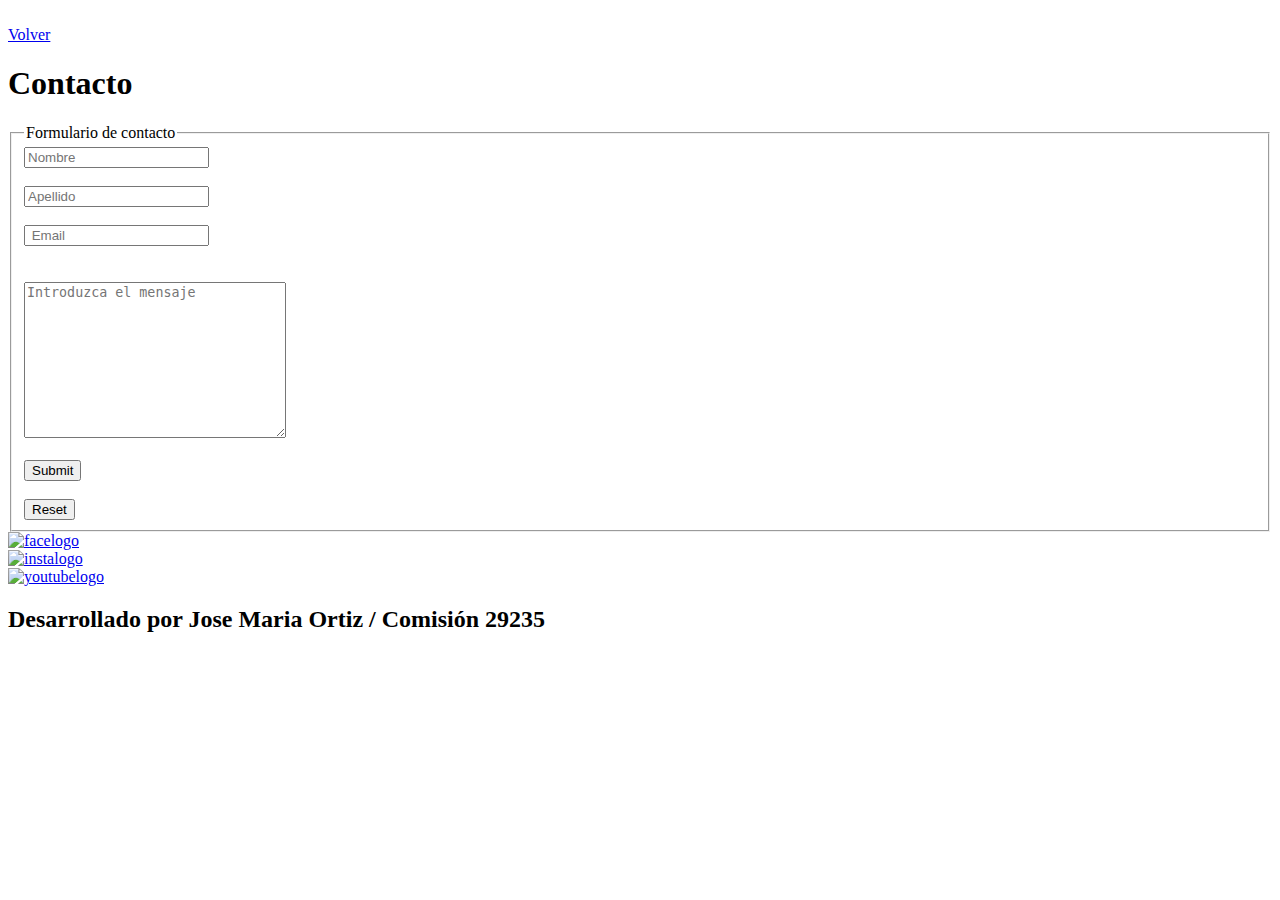
==== pages/contacto.html @ 430969f1 "FIX | Solucion de rutas de reedirecciones (src,href)" ====
<!DOCTYPE html>
<html lang="en">

<head>
    <meta charset="UTF-8">
    <meta http-equiv="X-UA-Compatible" content="IE=edge">
    <meta name="viewport" content="width=device-width, initial-scale=1.0">
    <title>TheCure</title>
    <link rel="stylesheet" href="../css/estilo.css">
    <link rel="shortcut icon" href="../imagenes/logopagina.png" type="image/x-icon">
    <link rel="shortcut icon" href="../imagenes/logopagina.png" type="image/x-icon">

</head>

<body>

    <div class="pageContacto">

        <nav class="barraNav">
            <img class="negativo" src="../imagenes/negativo.png" alt="">

        </nav>

        <div class="volver">

            <a href="../index.html">Volver</a>

        </div>

        <div class="h1">
            <h1>Contacto</h1>

        </div>
<div class="formularioLi">
    <fieldset>
        <legend>Formulario de contacto</legend>

        <form>

            <label for=""></label>
            <input type="text" placeholder="Nombre" value="">
            <br><br>
            <label for=""></label>
            <input type="text" placeholder="Apellido" value="">
            <br><br>
            <label for=""></label>
            <input type="email" placeholder=" Email" value="">
            <br>
            <!-- 
            <label for=""></label>
            <input type="text" value="Mensaje">-->
            <br><br>
            <textarea name="" id="" cols="30" rows="10" placeholder="Introduzca el mensaje"></textarea>
            <br><br>
            <input type="submit" name="" id="">
            <br><br>
            <input type="reset" name="" id="">

        </form>

    </fieldset>
 </div>


        </nav>
    </div>







    <div class="footer">


        <div class="iconos">
            <div class="fb">
                <a href="https://es-la.facebook.com/thecure"><img src="../imagenes/facelogo.png" alt="facelogo"></a>
            </div>
            <div class="it">
                <a href="https://www.instagram.com/thecure/?hl=es"><img src="../imagenes/instlogo.png"
                        alt="instalogo"></a>
            </div>
            <div class="yt">
                <a href="https://www.youtube.com/channel/UCL_zMdXdM51oSi5XpxTvRtQ"><img src="../imagenes/ytlogo.png"
                        alt="youtubelogo"></a>
            </div>
        </div>
        <div class="desarrollado">
            <h2>Desarrollado por Jose Maria Ortiz / Comisión 29235</h2>
        </div>

    </div>


    </div>

</body>

</html>
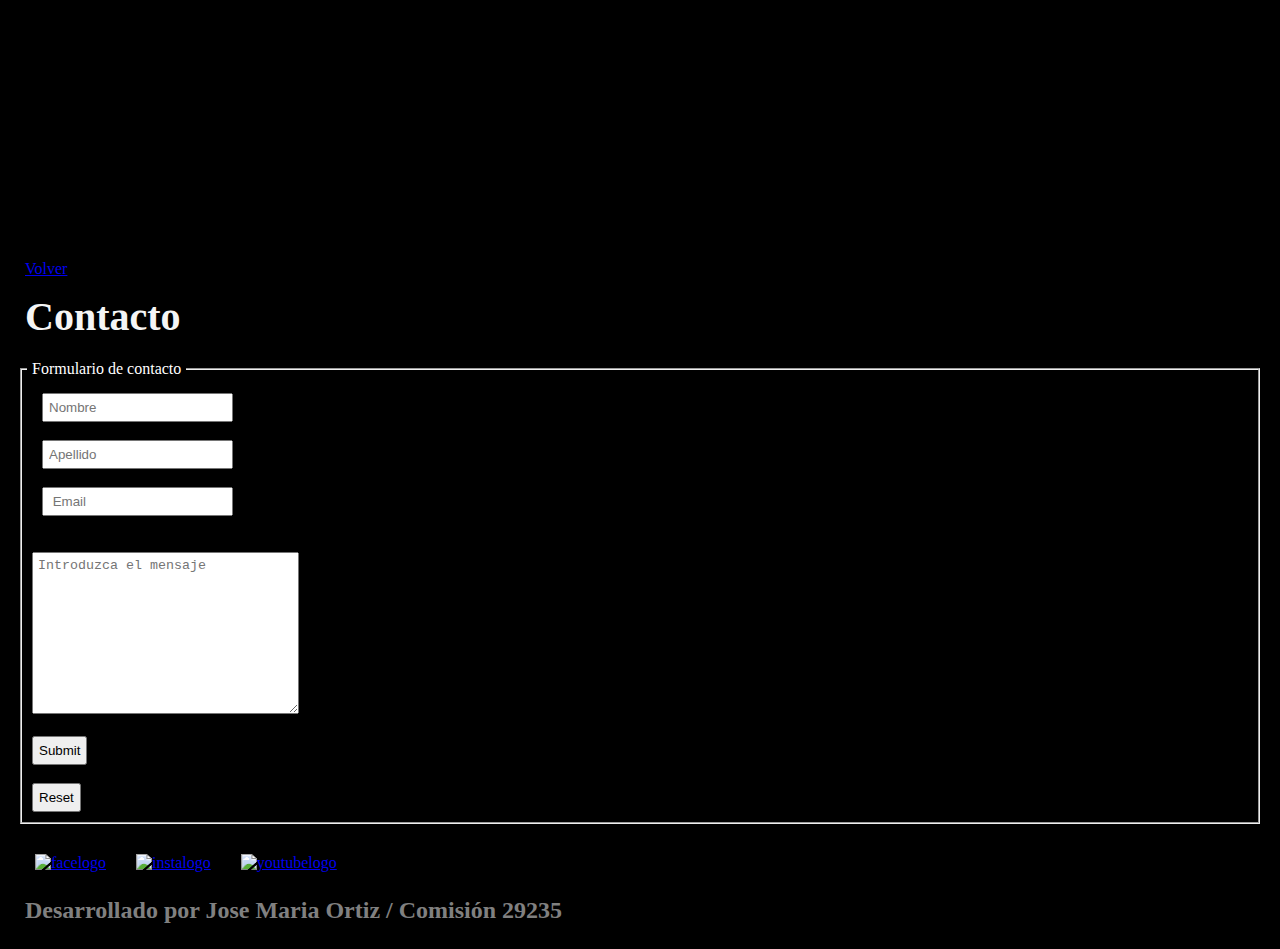
==== commit fbc1b3bb: "FIX | Solucion de index" ====
--- a/pages/contacto.html
+++ b/pages/contacto.html
@@ -33,7 +33,7 @@
         </div>
 <div class="formularioLi">
     <fieldset>
-        <legend>Formulario de contacto</legend>
+        <legend style="color: white;">Formulario de contacto</legend>
 
         <form>
 
--- a/css/estilo.css
+++ b/css/estilo.css
@@ -0,0 +1,226 @@
+* {
+  margin: 0%;
+  padding: 5px; }
+
+body {
+  background-color: black; }
+
+.contenedorGeneral{
+  display: flex;
+  background-color: black;
+  height: 290px;
+  flex-direction: column;
+  grid-template-areas: "barraNav"
+ "secciones"
+ "footer"; }
+
+.contenedor2{
+  display: flex;
+  background-color: black;
+  flex-direction: column;
+}
+
+.contenedor2 .secciones{
+  display: flex;
+  background-color: black;
+  flex-direction: column;
+  align-content: center;
+}
+.contenedor2 .secciones div{
+  display: flex;
+  flex-direction: column;
+}
+
+/*.contenedorGeneral {
+  grid-area: contenedorGeneral;
+  background-color: black;
+  height: 290px; }*/
+
+.barraNav {
+  display: flex;
+  
+  height: 230px;
+  grid-area: barraNav;
+  text-align: center; 
+  align-content: center;}
+
+.secciones {
+  grid-area: secciones;
+  display: flex;
+  flex-direction: column;
+  text-align: center; }
+
+  /*@media (min-width: 600px) and (max-width: 1000px) {
+    .secciones {
+      grid-template-columns: 200px 1fr 200px;
+      grid-template-rows: 150px
+        100px
+        1fr
+        100px;
+      grid-template-areas:
+      "my seccion my seccion my seccion"
+    }
+  }*/
+
+.footer {
+  display: flex;
+  flex-direction: column;
+  grid-area: footer;
+  background-color: black;
+  color: gray;
+  align-content: center; }
+
+.iconos {
+  display: flex; }
+
+.disc, .vid, .cont, .gira {
+  background-color: none;
+  position: relative;
+  text-align: center;
+  grid-area: "my seccion";}
+
+.texto-encima {
+  position: absolute;
+  top: 10px;
+  left: 10px; }
+
+.centrado {
+  position: absolute;
+  top: 50%;
+  left: 50%;
+  transform: translate(-50%, -50%); }
+
+  .centrado .link {
+    background:none;
+  }
+
+/*
+@media screen and (max-width: 1024px) {
+    .contenedorGeneral {
+        grid-template-columns:repeat(2,1fr);
+        grid-template-rows: repeat(7,1fr);
+        grid-template-areas: 
+        "barraNav barraNav"
+        "imagenF imagenF"
+        "imagenF imagenF"
+        "secciones secciones"
+        "secciones secciones"
+        "secciones secciones"
+        "secciones secciones"
+        "footer footer"
+        ;
+    }
+}
+
+
+
+    
+
+
+   /*Efectos imagenes y logos de footer*/
+.disc:hover {
+  filter: blur(5px); }
+
+.gira:hover {
+  filter: blur(5px); }
+
+.vid:hover {
+  filter: blur(5px); }
+
+.cont:hover {
+  filter: blur(5px); }
+
+.fb:hover {
+  filter: blur(5px); }
+
+.it:hover {
+  filter: blur(5px); }
+
+.yt:hover {
+  filter: blur(5px); }
+
+/*page-discografia*/
+.discografia {
+  display: grid;
+  grid-template-columns: repeat(1fr);
+  grid-template-rows: repeat(1fr 1fr 1fr 1fr 1fr 1fr 1fr);
+  grid-template-areas: "barraNav"
+ "volver"
+ "h1"
+ "h2"
+ "h3"
+ "discogMasVideo"
+ "footer"; }
+
+.discografia {
+  grid-area: discografia;
+  color: whitesmoke; }
+
+.barraNav {
+  grid-area: barraNav; }
+
+.volver {
+  grid-area: volver; }
+
+.h1 {
+  grid-area: h1; }
+
+.h2 {
+  grid-area: h2; }
+
+.h3 {
+  grid-area: h3; }
+
+.discogMasVideo {
+  grid-area: discogMasVideo; }
+
+.footer {
+  display: flex;
+  grid-area: footer; 
+  align-content: center;}
+
+/*page-gira*/
+.giraFechas, .h1Gira {
+  color: whitesmoke; }
+
+.giraFechas, .h1 {
+  color: whitesmoke; }
+
+.paginaGira {
+  display: grid;
+  grid-template-columns: repeat(1fr);
+  grid-template-rows: repeat(1fr 1fr 1fr 1fr 1fr);
+  grid-template-areas: "barraNav"
+ "volver"
+ "h1Gira"
+ "contenedorTour"
+ "footer"; }
+
+.barraNav {
+  grid-area: barraNav; }
+
+.volver {
+  grid-area: volver; }
+
+.h1Gira {
+  grid-area: h1Gira; }
+
+.contenedorTour {
+  text-align: center;
+  grid-area: contenedorTour; }
+
+.footer {
+  display: flex;
+  grid-area: footer; 
+  align-content: center;}
+
+.giraFechas {
+  list-style: none;
+  font-size: 20px; }
+
+.discografiaLista {
+  list-style: none;
+  font-size: 20px; }
+
+.h1, .h2, .h3 {
+  font-size: 20px; }
